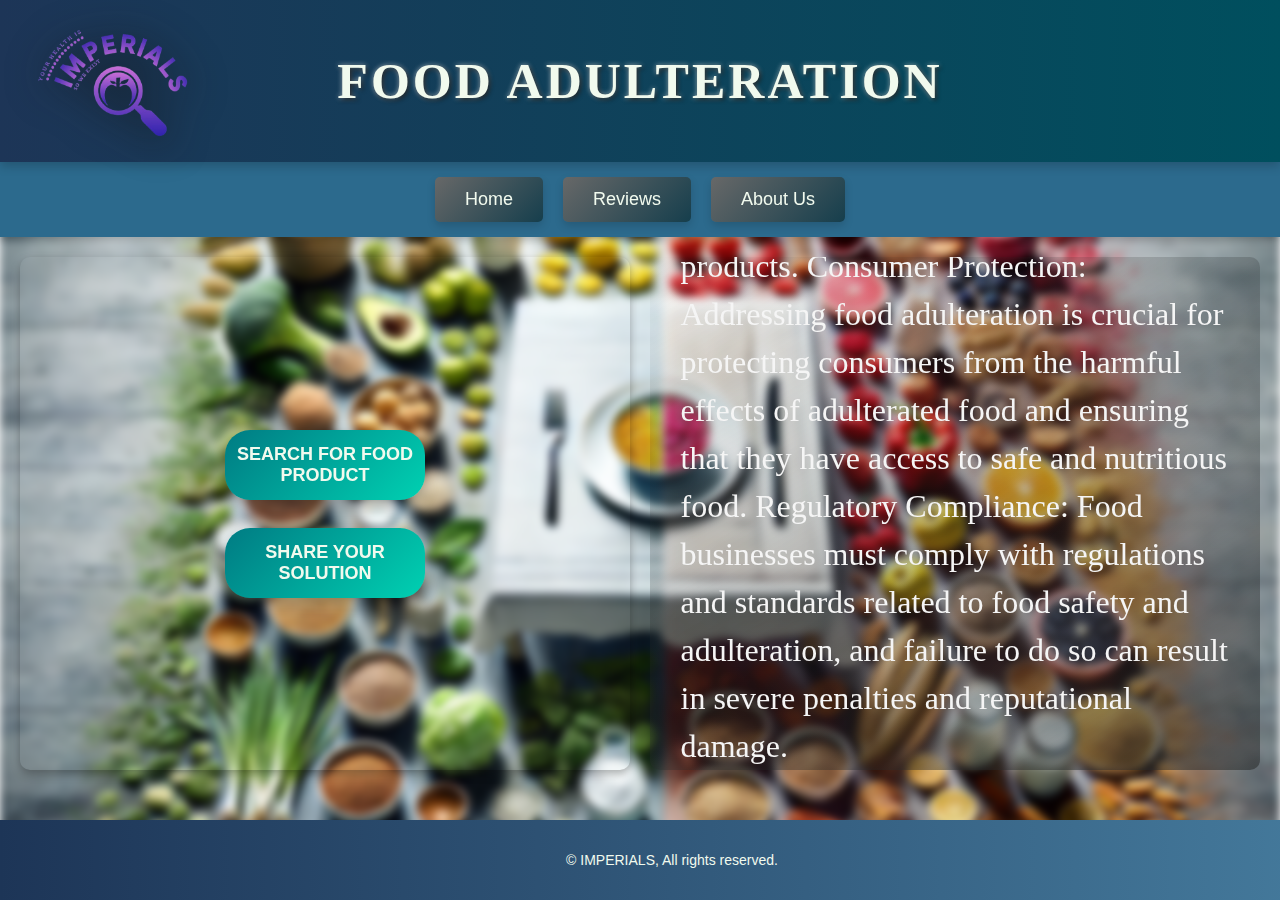
==== index.html @ 129c79e8 "Nikheel Vaste" ====
<!DOCTYPE html>
<html lang="en">
<head>
    <meta charset="UTF-8">
    <meta name="viewport" content="width=device-width, initial-scale=1.0">
    <title>Food Adulteration</title>
    <link href="https://fonts.googleapis.com/css2?family=Dancing+Script:wght@700&display=swap" rel="stylesheet"> <!-- Curvy Font -->
    <link href="styles.css" rel="stylesheet">
</head>
<body>
    <header>
        <img src="Logo.png" alt="Team Logo"> <!-- Update the logo source here -->
        <h1>Food Adulteration</h1>
    </header>
    
    <div class="navigation">
        <a href="#home">Home</a>
        <a href="#reviews">Reviews</a>
        <a href="#about">About Us</a>
    </div>

    <main>
        <div class="content">
            <div class="left-column">
                <button>Search for Food Product</button>
                <button>Share Your Solution</button>
            </div>
            <div class="right-column">
                <div class="floating-text">
                    Food adulteration refers to the intentional addition of foreign or inferior substances to food products, which can lead to a range of health problems and economic issues. The importance of addressing food adulteration lies in its potential to cause harm to consumers, damage the reputation of the food industry, and result in significant economic losses.
                    <br><br>
                    Health Risks: Adulterated food can contain toxic chemicals, heavy metals, and other harmful substances that can cause digestive problems, organ damage, and even chronic illnesses.
                    Economic Consequences: Food adulteration can lead to a loss of trust in the food industry, resulting in decreased sales and revenue for businesses. It can also lead to costly recalls and legal action.
                    Food Safety: Food adulteration can compromise food safety, making it essential to implement effective detection and prevention methods to ensure the quality and safety of food products.
                    Consumer Protection: Addressing food adulteration is crucial for protecting consumers from the harmful effects of adulterated food and ensuring that they have access to safe and nutritious food.
                    Regulatory Compliance: Food businesses must comply with regulations and standards related to food safety and adulteration, and failure to do so can result in severe penalties and reputational damage.
                </div>
            </div>
        </div>
    </main>

    <footer>
        <p>&copy; IMPERIALS, All rights reserved.</p>
    </footer>
</body>
</html>
---- styles.css ----
/* Basic Body Styles */
/* Basic Body Styles */
body {
    margin: 0;
    font-family: 'Arial', sans-serif;
    color: #F1FAEE; /* Light text for contrast */
    position: relative;
    overflow-x: hidden; /* Prevent scrollbars from appearing due to blur */
}

body::before {
    content: '';
    position: fixed; /* Ensures the background stays fixed */
    top: 0;
    left: 0;
    width: 100%;
    height: 100%;
    background: url('BACKGROUND.webp') center/cover no-repeat; /* Add your background image */
    filter: blur(4px); /* Adjust blur intensity */
    z-index: -1; /* Keeps it behind all other elements */
}


/* Header Section */
header {
    display: flex;
    justify-content: center;
    align-items: center;
    background: linear-gradient(to right, #1D3557, #004F5E); /* Darker gradient */
    padding: 20px 40px;
    box-shadow: 0 4px 10px rgba(0, 0, 0, 0.2); /* Adds depth */
    position: relative;
}

header img {
    height: 120px; /* Increased logo size */
    width: auto;
    position: absolute;
    left: 20px;
    border-radius: 15px;
    padding: 5px;
    filter: brightness(1) drop-shadow(0 4px 20px rgba(19, 18, 18, 0.9));
    transition: filter 0.3s ease-in-out; /* Smooth transition for hover effect */
}

header img:hover {
    filter: brightness(1) drop-shadow(0 0 25px rgba(0, 0, 0, 0.5));
}



header h1 {
    margin: 0;
    font-size: 50px;
    color: #F1FAEE; /* White text for good contrast */
    padding: 2rem;
    font-family: 'Ruben';
    text-transform: uppercase;
    letter-spacing: 3px;
    text-shadow: 2px 2px 4px rgba(0, 0, 0, 0.7), 
                 0px 0px 5px rgba(255, 255, 255, 0.6); /* Dual shadow for depth and glow */
}


/* Navigation Section */
.navigation {
    display: flex;
    justify-content: center;
    align-items: center;
    padding: 15px 0;
    background: #2C6A8D; /* Lighter teal for contrast */
    box-shadow: 0 4px 6px rgba(0, 0, 0, 0.15); /* Separation effect */
}

.navigation a {
    text-decoration: none;
    color: #F1FAEE;
    font-size: 18px;
    padding: 12px 30px; /* Adjusted padding */
    border-radius: 5px;
    margin: 0 10px;
    background: linear-gradient(135deg, #676868, #02181488); /* Muted gradient */
    box-shadow: 0 4px 8px rgba(0, 0, 0, 0.15);
    transition: background 0.3s, transform 0.3s, box-shadow 0.3s ease-in-out;
}

.navigation a:hover {
    background: linear-gradient(135deg, #00C9A7, #4C8C99); /* Reverse gradient on hover */
    color: #2D3E50;
    transform: translateY(-3px) scale(1.05); /* Slight lift and zoom effect */
    box-shadow: 0 4px 12px rgba(0, 0, 0, 0.25);
}

/* Main Section */
main {
    display: flex;
    flex-direction: column;
    justify-content: space-between;
    padding: 20px;
    height: 57vh;
}

.content {
    display: flex;
    justify-content: space-between;
    gap: 20px;
    flex-grow: 1;
}

/* Left Column Styling - Food Adulteration Background */
.left-column {
    flex: 1;
    display: flex;
    flex-direction: column;
    justify-content: center;
    align-items: center;
    background-blend-mode: overlay; /* Overlay effect */
    border-radius: 10px;
    box-shadow: 0 4px 10px rgba(0, 0, 0, 0.3); /* Adds depth */
    padding: 20px;
    position: relative;
    color: #F1FAEE; /* Ensure text is readable */
}

.left-column button {
    display: block;
    width: 200px; /* Slightly wider for better aesthetics */
    padding: 14px 0; /* More padding for a comfortable click area */
    margin: 14px 0; /* Balanced spacing */
    font-size: 18px; /* Consistent font size */
    font-weight: bold; /* Make text stand out */
    color: #F1FAEE; /* Light text color */
    background: linear-gradient(135deg, #007B83, #00D1B2); /* Vibrant gradient */
    border: none; /* Clean borderless look */
    border-radius: 25px; /* Rounded edges for a modern look */
    cursor: pointer; /* Indicates interactivity */
    transition: transform 0.3s ease, box-shadow 0.3s ease, background 0.3s ease; /* Smooth hover effect */
    text-transform: uppercase; /* Uniform text style */
    text-align: center; /* Center-align text */
    box-shadow: 0 6px 15px rgba(0, 0, 0, 0.3); /* Enhanced shadow for depth */
    position: relative; /* For layering if needed */
    overflow: hidden; /* Prevent overflow from animations */
}

.left-column button:hover {
    background: linear-gradient(135deg, #00D1B2, #007B83); /* Reverse gradient for hover */
    transform: translateY(-3px) scale(1.05); /* Slight lift and zoom effect */
    box-shadow: 0 8px 20px rgba(0, 0, 0, 0.4); /* Stronger shadow on hover */
    color: #F1FAEE; /* Maintain text color */
}

.left-column button:active {
    transform: translateY(1px); /* Button depress effect */
    box-shadow: 0 4px 10px rgba(0, 0, 0, 0.2); /* Less shadow for pressed effect */
}

.left-column button::before {
    content: '';
    position: absolute;
    top: 0;
    left: 0;
    width: 0;
    height: 100%;
    background: rgba(255, 255, 255, 0.2); /* Subtle highlight effect */
    z-index: 1;
    transition: width 0.3s ease-in-out; /* Smooth highlight animation */
}

.left-column button:hover::before {
    width: 100%; /* Full highlight on hover */
}

.left-column button span {
    position: relative;
    z-index: 2; /* Ensure text is above highlight */
}


.right-column {
    flex: 1;
    position: relative; /* Keeps the floating text positioned relative to this column */
    overflow: hidden;
    display: flex;
    justify-content: center;
    align-items: center;
    background:linear-gradient(150deg,#5d616300,#292c2c90);
    font-family: 'Ruben',cursive;
    border-radius: 10px;
    box-shadow: none;
    padding: 20px;
}

.floating-text {
    position: absolute; /* Positioning text relative to right-column */
    bottom: 0;
    left: 5%; /* Slight margin from left */
    right: 5%; /* Slight margin from right */
    font-size: 2rem;
    color: #f5f5f5;
    animation: floatUp 40s linear infinite; /* Faster animation loop */
    line-height: 1.5;
    background: transparent;
    width: auto;
}

@keyframes floatUp {
    0% {
        bottom: -50px;
        transform: translateY(100%);
        opacity: 1;
    }
    80% {
        transform: translateY(-100%);
        opacity: 1;
    }
    100% {
        bottom: -50px; /* Start from the bottom */
        transform: translateY(100%);
        opacity: 0; /* Fade out at the very end */
    }
}


/* Footer Section */
footer {
    text-align: center;
    padding: 10px;
    background: linear-gradient(to right, #1D3557, #457B9D); 
    color: #F1FAEE;
    font-size: 14px;
    position: fixed;
    bottom: 0;
    width: 100%;
    padding: 2rem;
}

footer p {
    margin: 0;
}
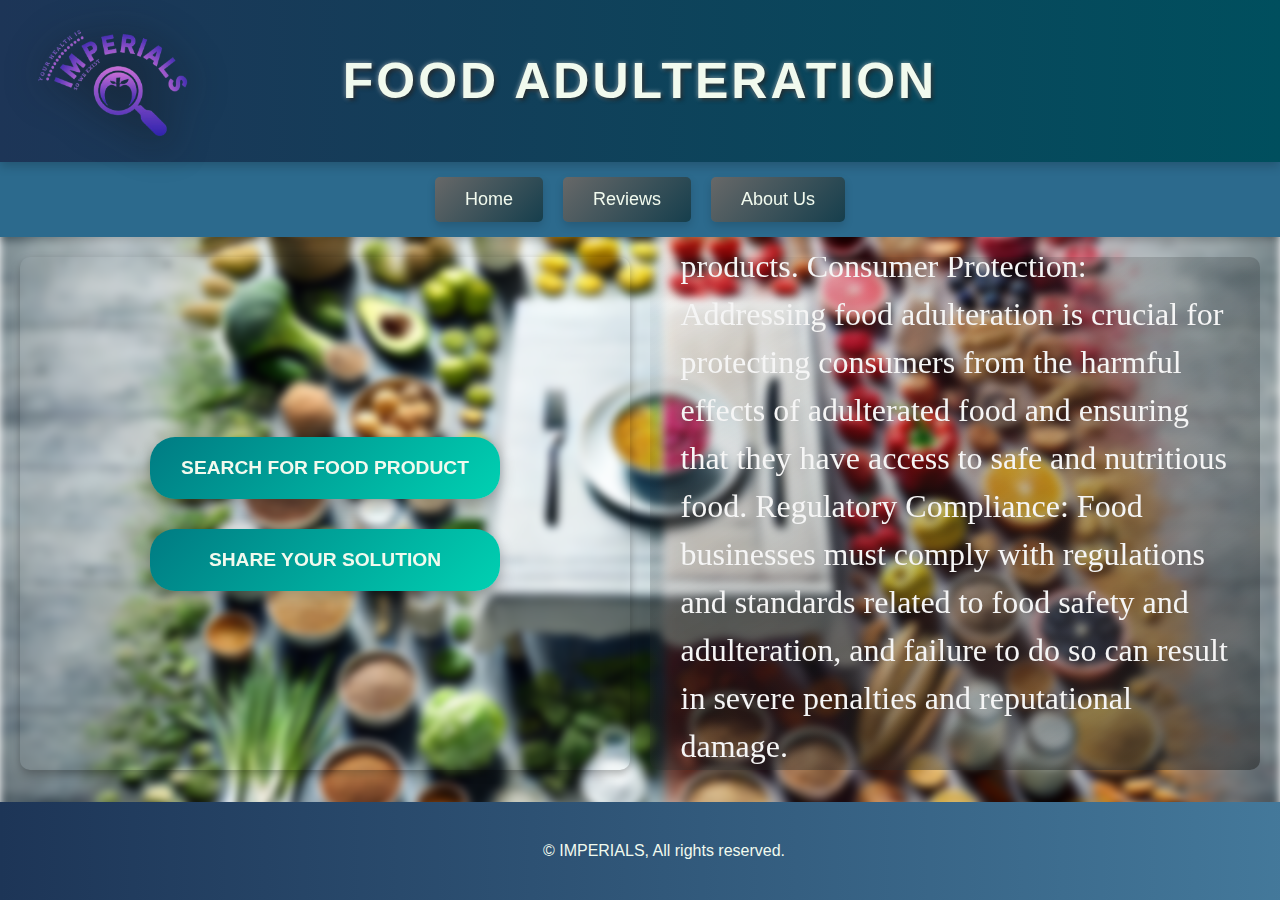
==== commit 39b6c7e2: "initialization of popup" ====
--- a/index.html
+++ b/index.html
@@ -1,46 +1,56 @@
-<!DOCTYPE html>
-<html lang="en">
-<head>
-    <meta charset="UTF-8">
-    <meta name="viewport" content="width=device-width, initial-scale=1.0">
-    <title>Food Adulteration</title>
-    <link href="https://fonts.googleapis.com/css2?family=Dancing+Script:wght@700&display=swap" rel="stylesheet"> <!-- Curvy Font -->
-    <link href="styles.css" rel="stylesheet">
-</head>
-<body>
-    <header>
-        <img src="Logo.png" alt="Team Logo"> <!-- Update the logo source here -->
-        <h1>Food Adulteration</h1>
-    </header>
-    
-    <div class="navigation">
-        <a href="#home">Home</a>
-        <a href="#reviews">Reviews</a>
-        <a href="#about">About Us</a>
-    </div>
-
-    <main>
-        <div class="content">
-            <div class="left-column">
-                <button>Search for Food Product</button>
-                <button>Share Your Solution</button>
-            </div>
-            <div class="right-column">
-                <div class="floating-text">
-                    Food adulteration refers to the intentional addition of foreign or inferior substances to food products, which can lead to a range of health problems and economic issues. The importance of addressing food adulteration lies in its potential to cause harm to consumers, damage the reputation of the food industry, and result in significant economic losses.
-                    <br><br>
-                    Health Risks: Adulterated food can contain toxic chemicals, heavy metals, and other harmful substances that can cause digestive problems, organ damage, and even chronic illnesses.
-                    Economic Consequences: Food adulteration can lead to a loss of trust in the food industry, resulting in decreased sales and revenue for businesses. It can also lead to costly recalls and legal action.
-                    Food Safety: Food adulteration can compromise food safety, making it essential to implement effective detection and prevention methods to ensure the quality and safety of food products.
-                    Consumer Protection: Addressing food adulteration is crucial for protecting consumers from the harmful effects of adulterated food and ensuring that they have access to safe and nutritious food.
-                    Regulatory Compliance: Food businesses must comply with regulations and standards related to food safety and adulteration, and failure to do so can result in severe penalties and reputational damage.
-                </div>
-            </div>
-        </div>
-    </main>
-
-    <footer>
-        <p>&copy; IMPERIALS, All rights reserved.</p>
-    </footer>
-</body>
-</html>
+<!DOCTYPE html>
+<html lang="en">
+<head>
+    <meta charset="UTF-8">
+    <meta name="viewport" content="width=device-width, initial-scale=1.0">
+    <title>Food Adulteration</title>
+    <link href="https://fonts.googleapis.com/css2?family=Dancing+Script:wght@700&display=swap" rel="stylesheet">
+    <link href="styles.css" rel="stylesheet">
+</head>
+<body>
+    <header>
+        <img src="Logo.png" alt="Team Logo">
+        <h1>Food Adulteration</h1>
+    </header>
+
+    <div class="navigation">
+        <a href="#home">Home</a>
+        <a href="#reviews">Reviews</a>
+        <a href="#about">About Us</a>
+    </div>
+
+    <main>
+        <div class="content">
+            <div class="left-column">
+                <button id="searchButton">Search for Food Product</button>
+                <button id="shareButton">Share Your Solution</button>
+            </div>
+            <div class="right-column">
+                <div class="floating-text">
+                    Food adulteration refers to the intentional addition of foreign or inferior substances to food products, which can lead to a range of health problems and economic issues. The importance of addressing food adulteration lies in its potential to cause harm to consumers, damage the reputation of the food industry, and result in significant economic losses.
+                    <br><br>
+                    Health Risks: Adulterated food can contain toxic chemicals, heavy metals, and other harmful substances that can cause digestive problems, organ damage, and even chronic illnesses.
+                    Economic Consequences: Food adulteration can lead to a loss of trust in the food industry, resulting in decreased sales and revenue for businesses. It can also lead to costly recalls and legal action.
+                    Food Safety: Food adulteration can compromise food safety, making it essential to implement effective detection and prevention methods to ensure the quality and safety of food products.
+                    Consumer Protection: Addressing food adulteration is crucial for protecting consumers from the harmful effects of adulterated food and ensuring that they have access to safe and nutritious food.
+                    Regulatory Compliance: Food businesses must comply with regulations and standards related to food safety and adulteration, and failure to do so can result in severe penalties and reputational damage.
+                </div>
+            </div>
+        </div>
+    </main>
+
+    <footer>
+        <p>&copy; IMPERIALS, All rights reserved.</p>
+    </footer>
+
+    <!-- Popup Overlay -->
+    <div class="popup-overlay" id="popupOverlay">
+        <div class="popup-content">
+            <span class="close-btn" onclick="closePopup()">&times;</span>
+            <div id="popupText"></div>
+        </div>
+    </div>
+
+    <script src="script.js"></script>
+</body>
+</html>
--- a/styles.css
+++ b/styles.css
@@ -1,239 +1,308 @@
-/* Basic Body Styles */
-/* Basic Body Styles */
-body {
-    margin: 0;
-    font-family: 'Arial', sans-serif;
-    color: #F1FAEE; /* Light text for contrast */
-    position: relative;
-    overflow-x: hidden; /* Prevent scrollbars from appearing due to blur */
-}
-
-body::before {
-    content: '';
-    position: fixed; /* Ensures the background stays fixed */
-    top: 0;
-    left: 0;
-    width: 100%;
-    height: 100%;
-    background: url('BACKGROUND.webp') center/cover no-repeat; /* Add your background image */
-    filter: blur(4px); /* Adjust blur intensity */
-    z-index: -1; /* Keeps it behind all other elements */
-}
-
-
-/* Header Section */
-header {
-    display: flex;
-    justify-content: center;
-    align-items: center;
-    background: linear-gradient(to right, #1D3557, #004F5E); /* Darker gradient */
-    padding: 20px 40px;
-    box-shadow: 0 4px 10px rgba(0, 0, 0, 0.2); /* Adds depth */
-    position: relative;
-}
-
-header img {
-    height: 120px; /* Increased logo size */
-    width: auto;
-    position: absolute;
-    left: 20px;
-    border-radius: 15px;
-    padding: 5px;
-    filter: brightness(1) drop-shadow(0 4px 20px rgba(19, 18, 18, 0.9));
-    transition: filter 0.3s ease-in-out; /* Smooth transition for hover effect */
-}
-
-header img:hover {
-    filter: brightness(1) drop-shadow(0 0 25px rgba(0, 0, 0, 0.5));
-}
-
-
-
-header h1 {
-    margin: 0;
-    font-size: 50px;
-    color: #F1FAEE; /* White text for good contrast */
-    padding: 2rem;
-    font-family: 'Ruben';
-    text-transform: uppercase;
-    letter-spacing: 3px;
-    text-shadow: 2px 2px 4px rgba(0, 0, 0, 0.7), 
-                 0px 0px 5px rgba(255, 255, 255, 0.6); /* Dual shadow for depth and glow */
-}
-
-
-/* Navigation Section */
-.navigation {
-    display: flex;
-    justify-content: center;
-    align-items: center;
-    padding: 15px 0;
-    background: #2C6A8D; /* Lighter teal for contrast */
-    box-shadow: 0 4px 6px rgba(0, 0, 0, 0.15); /* Separation effect */
-}
-
-.navigation a {
-    text-decoration: none;
-    color: #F1FAEE;
-    font-size: 18px;
-    padding: 12px 30px; /* Adjusted padding */
-    border-radius: 5px;
-    margin: 0 10px;
-    background: linear-gradient(135deg, #676868, #02181488); /* Muted gradient */
-    box-shadow: 0 4px 8px rgba(0, 0, 0, 0.15);
-    transition: background 0.3s, transform 0.3s, box-shadow 0.3s ease-in-out;
-}
-
-.navigation a:hover {
-    background: linear-gradient(135deg, #00C9A7, #4C8C99); /* Reverse gradient on hover */
-    color: #2D3E50;
-    transform: translateY(-3px) scale(1.05); /* Slight lift and zoom effect */
-    box-shadow: 0 4px 12px rgba(0, 0, 0, 0.25);
-}
-
-/* Main Section */
-main {
-    display: flex;
-    flex-direction: column;
-    justify-content: space-between;
-    padding: 20px;
-    height: 57vh;
-}
-
-.content {
-    display: flex;
-    justify-content: space-between;
-    gap: 20px;
-    flex-grow: 1;
-}
-
-/* Left Column Styling - Food Adulteration Background */
-.left-column {
-    flex: 1;
-    display: flex;
-    flex-direction: column;
-    justify-content: center;
-    align-items: center;
-    background-blend-mode: overlay; /* Overlay effect */
-    border-radius: 10px;
-    box-shadow: 0 4px 10px rgba(0, 0, 0, 0.3); /* Adds depth */
-    padding: 20px;
-    position: relative;
-    color: #F1FAEE; /* Ensure text is readable */
-}
-
-.left-column button {
-    display: block;
-    width: 200px; /* Slightly wider for better aesthetics */
-    padding: 14px 0; /* More padding for a comfortable click area */
-    margin: 14px 0; /* Balanced spacing */
-    font-size: 18px; /* Consistent font size */
-    font-weight: bold; /* Make text stand out */
-    color: #F1FAEE; /* Light text color */
-    background: linear-gradient(135deg, #007B83, #00D1B2); /* Vibrant gradient */
-    border: none; /* Clean borderless look */
-    border-radius: 25px; /* Rounded edges for a modern look */
-    cursor: pointer; /* Indicates interactivity */
-    transition: transform 0.3s ease, box-shadow 0.3s ease, background 0.3s ease; /* Smooth hover effect */
-    text-transform: uppercase; /* Uniform text style */
-    text-align: center; /* Center-align text */
-    box-shadow: 0 6px 15px rgba(0, 0, 0, 0.3); /* Enhanced shadow for depth */
-    position: relative; /* For layering if needed */
-    overflow: hidden; /* Prevent overflow from animations */
-}
-
-.left-column button:hover {
-    background: linear-gradient(135deg, #00D1B2, #007B83); /* Reverse gradient for hover */
-    transform: translateY(-3px) scale(1.05); /* Slight lift and zoom effect */
-    box-shadow: 0 8px 20px rgba(0, 0, 0, 0.4); /* Stronger shadow on hover */
-    color: #F1FAEE; /* Maintain text color */
-}
-
-.left-column button:active {
-    transform: translateY(1px); /* Button depress effect */
-    box-shadow: 0 4px 10px rgba(0, 0, 0, 0.2); /* Less shadow for pressed effect */
-}
-
-.left-column button::before {
-    content: '';
-    position: absolute;
-    top: 0;
-    left: 0;
-    width: 0;
-    height: 100%;
-    background: rgba(255, 255, 255, 0.2); /* Subtle highlight effect */
-    z-index: 1;
-    transition: width 0.3s ease-in-out; /* Smooth highlight animation */
-}
-
-.left-column button:hover::before {
-    width: 100%; /* Full highlight on hover */
-}
-
-.left-column button span {
-    position: relative;
-    z-index: 2; /* Ensure text is above highlight */
-}
-
-
-.right-column {
-    flex: 1;
-    position: relative; /* Keeps the floating text positioned relative to this column */
-    overflow: hidden;
-    display: flex;
-    justify-content: center;
-    align-items: center;
-    background:linear-gradient(150deg,#5d616300,#292c2c90);
-    font-family: 'Ruben',cursive;
-    border-radius: 10px;
-    box-shadow: none;
-    padding: 20px;
-}
-
-.floating-text {
-    position: absolute; /* Positioning text relative to right-column */
-    bottom: 0;
-    left: 5%; /* Slight margin from left */
-    right: 5%; /* Slight margin from right */
-    font-size: 2rem;
-    color: #f5f5f5;
-    animation: floatUp 40s linear infinite; /* Faster animation loop */
-    line-height: 1.5;
-    background: transparent;
-    width: auto;
-}
-
-@keyframes floatUp {
-    0% {
-        bottom: -50px;
-        transform: translateY(100%);
-        opacity: 1;
-    }
-    80% {
-        transform: translateY(-100%);
-        opacity: 1;
-    }
-    100% {
-        bottom: -50px; /* Start from the bottom */
-        transform: translateY(100%);
-        opacity: 0; /* Fade out at the very end */
-    }
-}
-
-
-/* Footer Section */
-footer {
-    text-align: center;
-    padding: 10px;
-    background: linear-gradient(to right, #1D3557, #457B9D); 
-    color: #F1FAEE;
-    font-size: 14px;
-    position: fixed;
-    bottom: 0;
-    width: 100%;
-    padding: 2rem;
-}
-
-footer p {
-    margin: 0;
-}
+/* Basic Body Styles */
+body {
+    margin: 0;
+    font-family: 'Arial', sans-serif;
+    color: #F1FAEE;
+    position: relative;
+    overflow-x: hidden;
+}
+
+body::before {
+    content: '';
+    position: fixed;
+    top: 0;
+    left: 0;
+    width: 100%;
+    height: 100%;
+    background: url('BACKGROUND.webp') center/cover no-repeat;
+    filter: blur(4px);
+    z-index: -1;
+}
+
+/* Header Section */
+header {
+    display: flex;
+    justify-content: center;
+    align-items: center;
+    background: linear-gradient(to right, #1D3557, #004F5E);
+    padding: 20px 40px;
+    box-shadow: 0 4px 10px rgba(0, 0, 0, 0.2);
+    position: relative;
+}
+
+header img {
+    height: 120px;
+    width: auto;
+    position: absolute;
+    left: 20px;
+    border-radius: 15px;
+    padding: 5px;
+    filter: brightness(1) drop-shadow(0 4px 20px rgba(19, 18, 18, 0.9));
+    transition: filter 0.3s ease-in-out;
+}
+
+header img:hover {
+    filter: brightness(1) drop-shadow(0 0 25px rgba(0, 0, 0, 0.5));
+}
+
+header h1 {
+    margin: 0;
+    font-size: 50px;
+    color: #F1FAEE;
+    padding: 2rem;
+    text-transform: uppercase;
+    letter-spacing: 3px;
+    text-shadow: 2px 2px 4px rgba(0, 0, 0, 0.7), 0px 0px 5px rgba(255, 255, 255, 0.6);
+}
+
+/* Navigation Section */
+.navigation {
+    display: flex;
+    justify-content: center;
+    align-items: center;
+    padding: 15px 0;
+    background: #2C6A8D;
+    box-shadow: 0 4px 6px rgba(0, 0, 0, 0.15);
+}
+
+.navigation a {
+    text-decoration: none;
+    color: #F1FAEE;
+    font-size: 18px;
+    padding: 12px 30px;
+    border-radius: 5px;
+    margin: 0 10px;
+    background: linear-gradient(135deg, #676868, #02181488);
+    box-shadow: 0 4px 8px rgba(0, 0, 0, 0.15);
+    transition: background 0.3s, transform 0.3s, box-shadow 0.3s ease-in-out;
+}
+
+.navigation a:hover {
+    background: linear-gradient(135deg, #00C9A7, #4C8C99);
+    color: #2D3E50;
+    transform: translateY(-3px) scale(1.05);
+    box-shadow: 0 4px 12px rgba(0, 0, 0, 0.25);
+}
+
+/* Main Section */
+main {
+    display: flex;
+    flex-direction: column;
+    justify-content: space-between;
+    padding: 20px;
+    height: 57vh;
+}
+
+.content {
+    display: flex;
+    justify-content: space-between;
+    gap: 20px;
+    flex-grow: 1;
+}
+
+/* Left Column Styling */
+.left-column {
+    flex: 1;
+    display: flex;
+    flex-direction: column;
+    justify-content: center;
+    align-items: center;
+    border-radius: 10px;
+    box-shadow: 0 4px 10px rgba(0, 0, 0, 0.3);
+    padding: 20px;
+    color: #F1FAEE;
+}
+
+.left-column button {
+    width: 350px;
+    padding: 20px 0;
+    margin: 15px 0;
+    font-size: 1.2rem;
+    font-weight: bold;
+    color: #F1FAEE;
+    background: linear-gradient(135deg, #007B83, #00D1B2);
+    border: none;
+    border-radius: 25px;
+    cursor: pointer;
+    transition: transform 0.3s, box-shadow 0.3s, background 0.3s;
+    text-transform: uppercase;
+    text-align: center;
+    box-shadow: 0 6px 15px rgba(0, 0, 0, 0.3);
+}
+
+.left-column button:hover {
+    background: linear-gradient(135deg, #00D1B2, #007B83);
+    transform: translateY(-3px) scale(1.05);
+    box-shadow: 0 8px 20px rgba(0, 0, 0, 0.4);
+}
+
+.right-column {
+    flex: 1;
+    position: relative; /* Keeps the floating text positioned relative to this column */
+    overflow: hidden;
+    display: flex;
+    justify-content: center;
+    align-items: center;
+    background:linear-gradient(150deg,#5d616300,#292c2c90);
+    font-family: 'Ruben',cursive;
+    border-radius: 10px;
+    box-shadow: none;
+    padding: 20px;
+}
+
+.floating-text {
+    position: absolute; /* Positioning text relative to right-column */
+    bottom: 0;
+    left: 5%; /* Slight margin from left */
+    right: 5%; /* Slight margin from right */
+    font-size: 2rem;
+    color: #f5f5f5;
+    animation: floatUp 30s linear infinite; /* Faster animation loop */
+    line-height: 1.5;
+    background: transparent;
+    width: auto;
+}
+
+@keyframes floatUp {
+    0% {
+        bottom: -10px;
+        transform: translateY(100%);
+        opacity: 1;
+    }
+    80% {
+        transform: translateY(-50%);
+        opacity: 1;
+    }
+    100% {
+        bottom: -10px; /* Start from the bottom */
+        transform: translateY(50%);
+        opacity: 0; /* Fade out at the very end */
+    }
+}
+
+
+/* Popup Overlay */
+.popup-overlay {
+    position: fixed;
+    top: 0;
+    left: 0;
+    width: 100%;
+    height: 100%;
+    background: rgba(0, 0, 0, 0.8); /* Semi-transparent black background */
+    display: none; /* Hidden by default */
+    justify-content: center;
+    align-items: center;
+    z-index: 1000;
+}
+
+/* Popup Content */
+.popup-content {
+    position: relative;
+    width: 70%; /* 70% of the screen width */
+    height: 70%; /* 70% of the screen height */
+    background: linear-gradient(135deg, #1D3557, #457B9D); /* Matching theme */
+    border-radius: 20px;
+    padding: 20px;
+    box-shadow: 0 8px 20px rgba(0, 0, 0, 0.5);
+    display: flex;
+    flex-direction: column;
+    justify-content: center;
+    align-items: center;
+    overflow-y: auto; /* Allows scrolling if content overflows */
+    color: #F1FAEE;
+    font-family: 'Arial', sans-serif;
+}
+
+/* Close Button */
+.close-btn {
+    position: absolute;
+    top: 15px;
+    right: 20px;
+    font-size: 24px;
+    color: #F1FAEE;
+    background: none;
+    border: none;
+    cursor: pointer;
+    transition: transform 0.2s ease-in-out;
+}
+
+.close-btn:hover {
+    transform: scale(1.5);
+    color: #FF6B6B; /* Red color for hover */
+}
+
+/* Popup Text Content */
+#popupText {
+    text-align: center;
+    font-size: 1.2rem;
+    line-height: 1.5;
+}
+
+
+/* Rotating Lights Container */
+.rotating-lights {
+    position: absolute;
+    width: 100%;
+    height: 100%;
+    top: 0;
+    left: 0;
+    pointer-events: none; /* Ensures lights don't block interaction with the popup */
+    animation: rotatePopup 6s linear infinite; /* Rotates the entire set of lights */
+}
+
+/* Light Styles */
+.rotating-lights .light {
+    position: absolute;
+    width: 20px;
+    height: 20px;
+    background: rgba(255, 255, 255, 0.8);
+    border-radius: 50%;
+    box-shadow: 0 0 15px 5px rgba(255, 255, 255, 0.5);
+}
+
+/* Position Lights on Popup Borders */
+.rotating-lights .light:nth-child(1) {
+    top: -10px; /* Moves the light slightly above the top border */
+    left: 50%; /* Centers horizontally */
+    transform: translateX(-50%);
+}
+
+.rotating-lights .light:nth-child(2) {
+    right: -10px; /* Moves the light slightly to the right of the border */
+    top: 50%; /* Centers vertically */
+    transform: translateY(-50%);
+}
+
+.rotating-lights .light:nth-child(3) {
+    bottom: -10px; /* Moves the light slightly below the bottom border */
+    left: 50%; /* Centers horizontally */
+    transform: translateX(-50%);
+}
+
+.rotating-lights .light:nth-child(4) {
+    left: -10px; /* Moves the light slightly to the left of the border */
+    top: 50%; /* Centers vertically */
+    transform: translateY(-50%);
+}
+
+/* Rotating Animation */
+@keyframes rotatePopup {
+    0% {
+        transform: rotate(0deg);
+    }
+    100% {
+        transform: rotate(360deg);
+    }
+}
+
+/* Footer Section */
+footer {
+    text-align: center;
+    padding: 10px;
+    background: linear-gradient(to right, #1D3557, #457B9D);
+    color: #F1FAEE;
+    position: fixed;
+    bottom: 0;
+    width: 100%;
+    padding: 1.5rem;
+}
